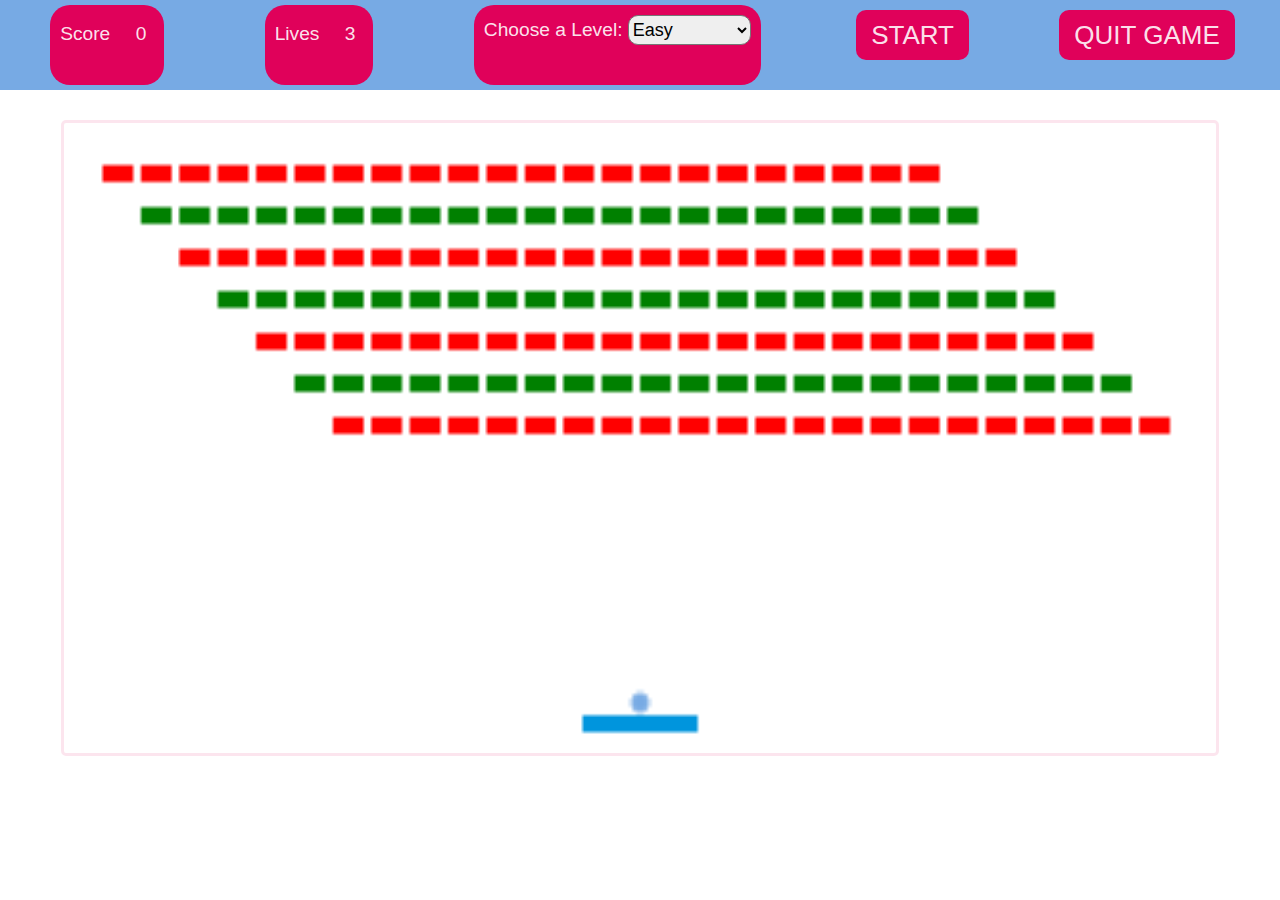
==== index.html @ ddd5c9fc "Size fixes" ====
<!DOCTYPE html>
<html lang="en">

<head>
    <meta charset="UTF-8">
    <meta http-equiv="X-UA-Compatible" content="IE=edge">
    <meta name="viewport" content="width=device-width, initial-scale=1.0">
    <link rel="stylesheet" href="./Css/Style.css">
    <link href="https://fonts.cdnfonts.com/css/games" rel="stylesheet">
    <link href="https://fonts.cdnfonts.com/css/weghorst" rel="stylesheet">
    <script src="./Js/Brick-blocks.js" defer type="module"></script>
    <script src="./Js/Brick-Field/Brick-field.js" defer type="module"></script>
    <script src="./Js/paddleScript.js" defer type="module"></script>
    <title>BreakOUT Ball</title>
</head>

<body>
    <!-- <header>Break Out Ball</header> -->
    <div id="dash-board">
        <div id="score-section">
            <label for="score"> Score</label>
            <p id="score-value"> 0</p>
        </div>
        <div id="lives">
            <label for="lives"> Lives</label>
            <p id="lives-remaining">3</p>
        </div>
        <div id="levels-section">
            <label for="level">Choose a Level:</label>
            <select name="level" id="Levels">
                <option value="easy">Easy</option>
                <option value="intermediate">Intermediate</option>
                <option value="hard">Hard</option>
            </select>
        </div>
        <button id="start-play">START</button>
        <button id="stop-play">QUIT GAME</button>
    </div>
    <canvas id="cvs"></canvas>
    <!-- <div id="try-again">
         <button id="try">Try Again</button>
         <button class="stop-play"> Quit</button>
    </div> -->

</body>

</html>
---- Css/Style.css ----
* {
    padding: 0;
    margin: 0;
  }

html,body{
    width: 100%;
    height: 100%;
    text-align: center;
    margin: 0px;
    font-family: 'Weghorst', sans-serif;
}

header{
    background-color: #FAD1D1;
    font-size: 1em;
    padding: 10px;
    font-style: italic;
}
#dash-board{
    display: flex;
    height: 10vh;
    background-color: #106ad091;
    flex-direction: row;
    justify-content: space-around;
    font-size: 1.2em;
}

#dash-board div{
   background-color: rgb(224, 1, 90);
   padding: 10px;
   margin: 5px;
   color: rgba(255, 255, 255, 0.9);
   border-radius: 20px;
} 


p{
    display: inline-block;
    margin: 0px;
    padding: 8px;
    padding-left: 20px;
    border-radius: 5px;
    font-family: 'Games', sans-serif;

}


select{
    height: 30px;
    border-radius: 10px;
    font-size: 18px; 
}


option:hover{

    color: rgb(224, 1, 90);
}

button{
    margin-top: 10px;
    padding: 0px 15px;
    height: 50px;
    border-radius: 10px;
    border: 0px;
    background-color:rgb(224, 1, 90);
    color: rgba(255, 255, 255, 0.9);
    font-size: 26px;
    font-family: 'Weghorst', sans-serif;

}

#cvs{
    height: 70%;
    width: 90%;
    border: 3px solid rgb(224, 1, 90, .1);
    border-radius: 5px;
    margin-top: 30px;
    padding: 0px;
    /* padding-bottom: 1.5em;Make space between paddle and canvas (bottom) */
}


#try-again{
    position: absolute;
    padding: 50px;
    border-radius: 30px;
    background-color: rgb(6, 119, 217);
    top: 50%;
    left: 30%;
}
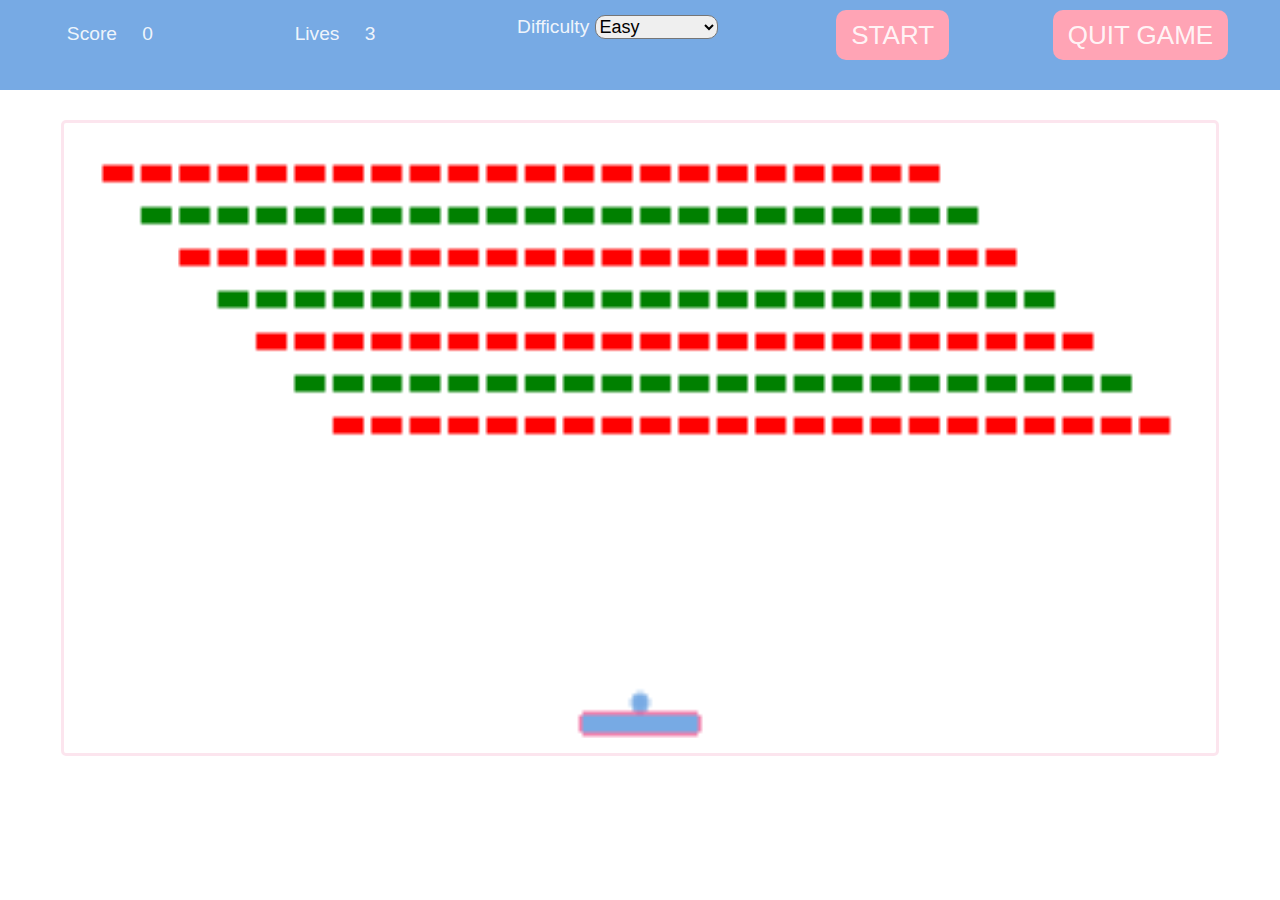
==== commit 1105e1b1: "Style enhancements" ====
--- a/index.html
+++ b/index.html
@@ -26,7 +26,7 @@
             <p id="lives-remaining">3</p>
         </div>
         <div id="levels-section">
-            <label for="level">Choose a Level:</label>
+            <label for="level">Difficulty</label>
             <select name="level" id="Levels">
                 <option value="easy">Easy</option>
                 <option value="intermediate">Intermediate</option>
--- a/Css/Style.css
+++ b/Css/Style.css
@@ -11,12 +11,12 @@
     font-family: 'Weghorst', sans-serif;
 }
 
-header{
+/* header{
     background-color: #FAD1D1;
     font-size: 1em;
     padding: 10px;
     font-style: italic;
-}
+} */
 #dash-board{
     display: flex;
     height: 10vh;
@@ -27,7 +27,6 @@
 }
 
 #dash-board div{
-   background-color: rgb(224, 1, 90);
    padding: 10px;
    margin: 5px;
    color: rgba(255, 255, 255, 0.9);
@@ -47,7 +46,7 @@
 
 
 select{
-    height: 30px;
+    
     border-radius: 10px;
     font-size: 18px; 
 }
@@ -64,7 +63,7 @@
     height: 50px;
     border-radius: 10px;
     border: 0px;
-    background-color:rgb(224, 1, 90);
+    background-color:#FFA4B5;
     color: rgba(255, 255, 255, 0.9);
     font-size: 26px;
     font-family: 'Weghorst', sans-serif;
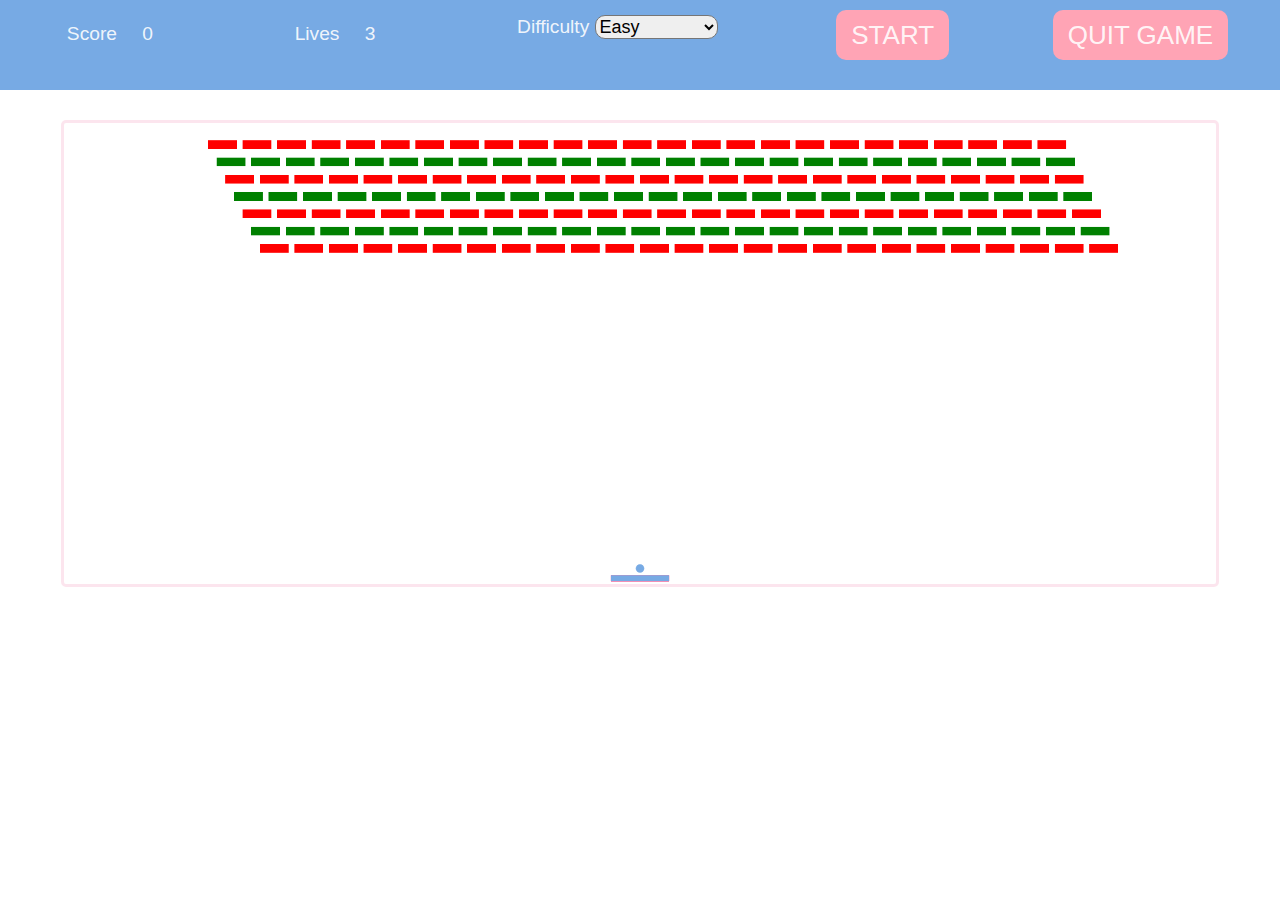
==== commit 0c5628a9: "convas pixels fix" ====
--- a/index.html
+++ b/index.html
@@ -36,7 +36,7 @@
         <button id="start-play">START</button>
         <button id="stop-play">QUIT GAME</button>
     </div>
-    <canvas id="cvs"></canvas>
+    <canvas id="cvs" height="800" width="2000"></canvas>
     <!-- <div id="try-again">
          <button id="try">Try Again</button>
          <button class="stop-play"> Quit</button>
--- a/Css/Style.css
+++ b/Css/Style.css
@@ -4,8 +4,6 @@
   }
 
 html,body{
-    width: 100%;
-    height: 100%;
     text-align: center;
     margin: 0px;
     font-family: 'Weghorst', sans-serif;
@@ -71,12 +69,12 @@
 }
 
 #cvs{
-    height: 70%;
-    width: 90%;
     border: 3px solid rgb(224, 1, 90, .1);
     border-radius: 5px;
     margin-top: 30px;
     padding: 0px;
+    width: 90%;
+    height: 100%;
     /* padding-bottom: 1.5em;Make space between paddle and canvas (bottom) */
 }
 
@@ -88,4 +86,12 @@
     background-color: rgb(6, 119, 217);
     top: 50%;
     left: 30%;
+}
+
+@media only screen and (max-width: 991px) {
+
+    #cvs{
+        width: 95%;
+        height: 250px;
+    }
 }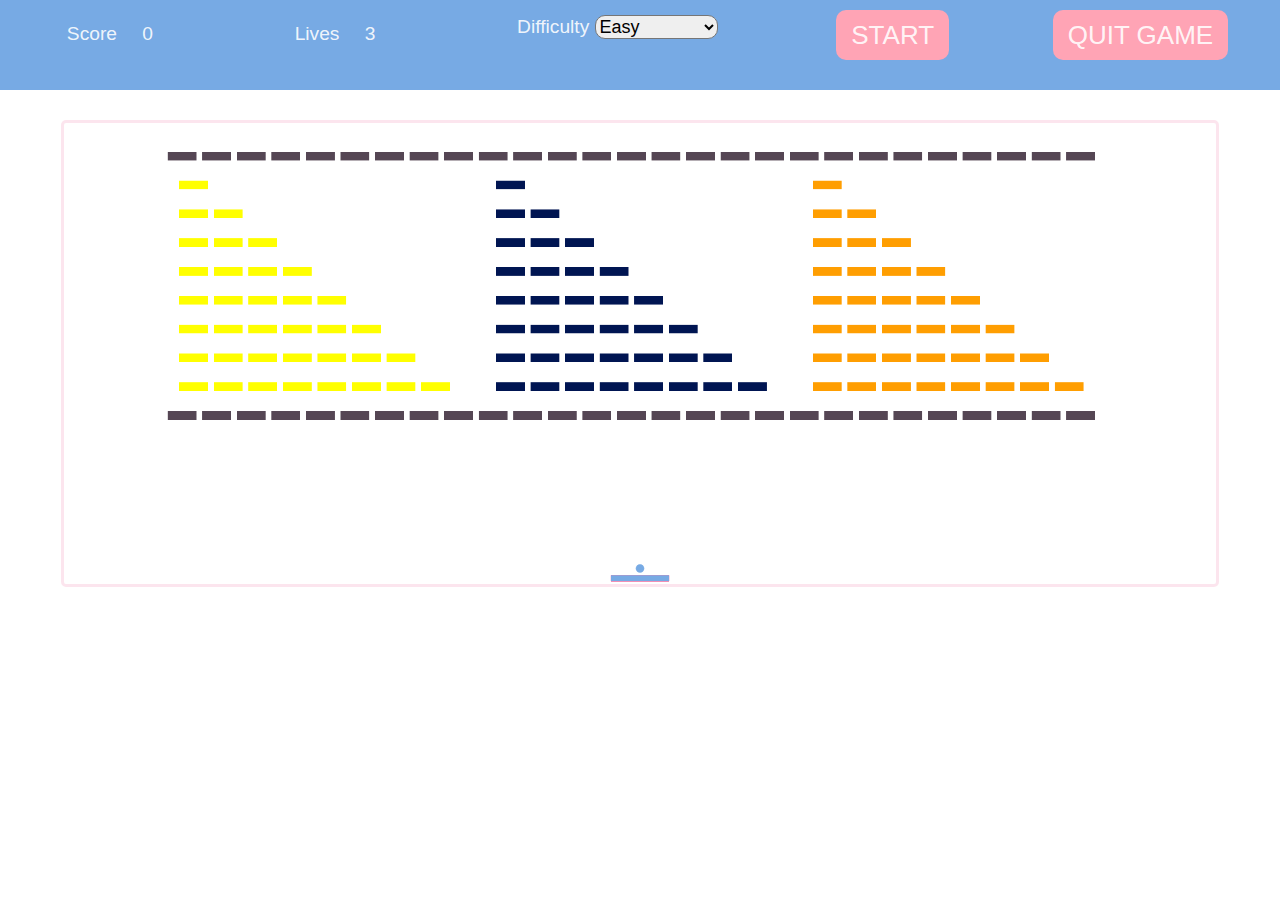
==== commit 81eb6432: "export bricks" ====
--- a/index.html
+++ b/index.html
@@ -11,6 +11,7 @@
     <script src="./Js/Brick-blocks.js" defer type="module"></script>
     <script src="./Js/Brick-Field/Brick-field.js" defer type="module"></script>
     <script src="./Js/paddleScript.js" defer type="module"></script>
+    <script src= "./Js/Ballinteractive.js" defer type="module"></script>
     <title>BreakOUT Ball</title>
 </head>
 
@@ -41,6 +42,10 @@
          <button id="try">Try Again</button>
          <button class="stop-play"> Quit</button>
     </div> -->
+    <div id="Game-over">
+        <p> Game over</p>
+        <button id="play-again">Play Again</button>
+    </div>
 
 </body>
 
--- a/Css/Style.css
+++ b/Css/Style.css
@@ -75,7 +75,6 @@
     padding: 0px;
     width: 90%;
     height: 100%;
-    /* padding-bottom: 1.5em;Make space between paddle and canvas (bottom) */
 }
 
 
@@ -84,8 +83,31 @@
     padding: 50px;
     border-radius: 30px;
     background-color: rgb(6, 119, 217);
+    top: 40%;
+    left: 30%;
+}
+
+
+
+#Game-over{
+    display: none;
+    position: absolute;
+    padding: 50px;
+    border-radius: 30px;
+    text-align: center;
+    background-color: rgb(6, 119, 217);
     top: 50%;
     left: 30%;
+}
+
+
+#Game-over>p{
+     
+    font-family: 'Games', sans-serif;
+    font-size: 30px;
+    color: white;
+    display: block;
+
 }
 
 @media only screen and (max-width: 991px) {
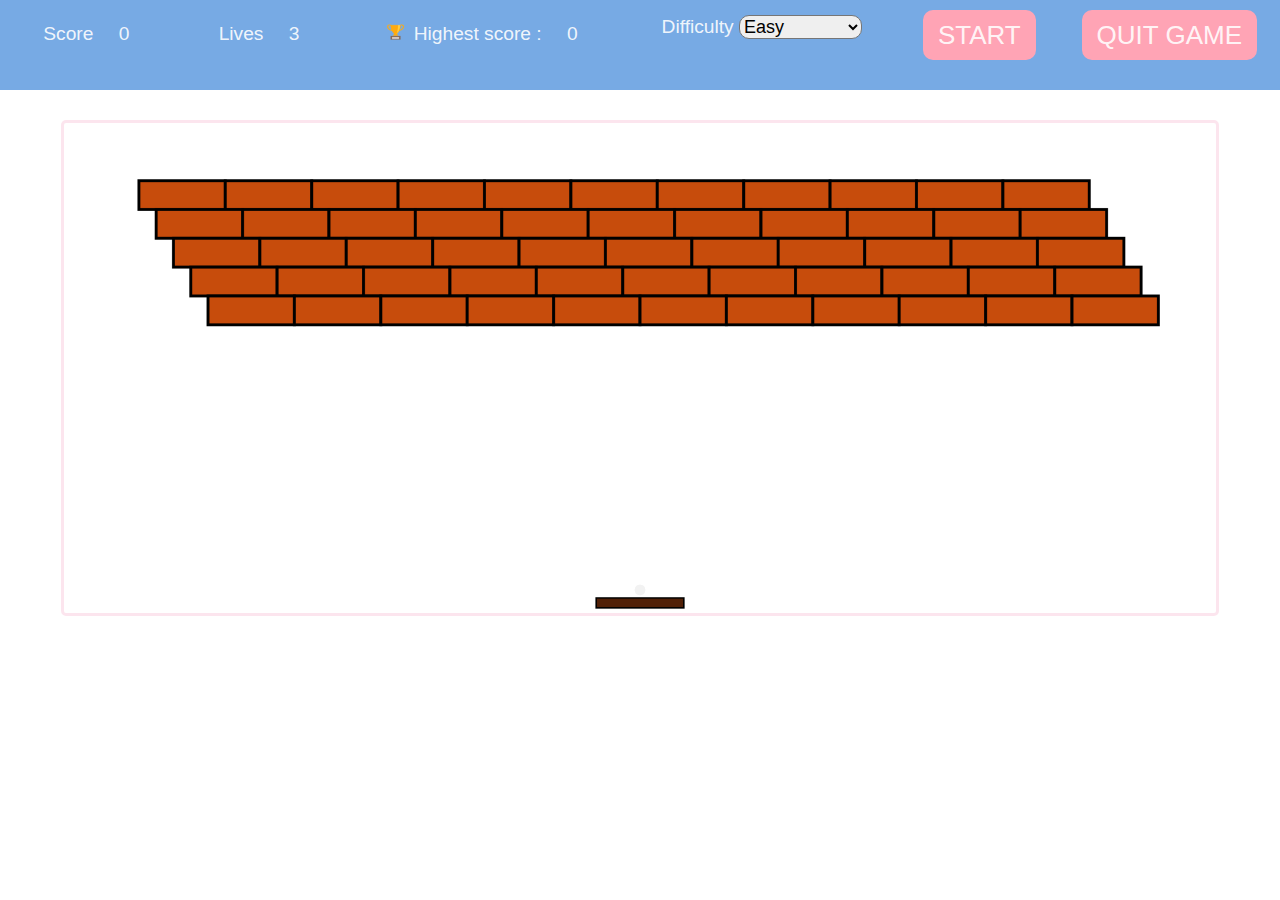
==== commit 606e6176: "Adjust Movement paddle by mouse Func, set highest score, add sounds to the game and start the game b" ====
--- a/index.html
+++ b/index.html
@@ -11,7 +11,6 @@
     <script src="./Js/Brick-blocks.js" defer type="module"></script>
     <script src="./Js/Brick-Field/Brick-field.js" defer type="module"></script>
     <script src="./Js/paddleScript.js" defer type="module"></script>
-    <script src= "./Js/Ballinteractive.js" defer type="module"></script>
     <title>BreakOUT Ball</title>
 </head>
 
@@ -19,12 +18,19 @@
     <!-- <header>Break Out Ball</header> -->
     <div id="dash-board">
         <div id="score-section">
+            <img src="./output-onlinegiftools.gif" width="25" alt="">
             <label for="score"> Score</label>
             <p id="score-value"> 0</p>
         </div>
         <div id="lives">
+            <img src="./output2-onlinegiftools.gif" width="25" alt="">
             <label for="lives"> Lives</label>
             <p id="lives-remaining">3</p>
+        </div>
+        <div id="highest_score">
+            <img src="./highest_score.png" width="25" he alt="">
+            <label for="highest_score"> Highest score : </label>
+            <p id="highest_score_number">3</p>
         </div>
         <div id="levels-section">
             <label for="level">Difficulty</label>
@@ -37,7 +43,7 @@
         <button id="start-play">START</button>
         <button id="stop-play">QUIT GAME</button>
     </div>
-    <canvas id="cvs" height="800" width="2000"></canvas>
+    <canvas id="cvs" height="850" width="2000"></canvas>
     <!-- <div id="try-again">
          <button id="try">Try Again</button>
          <button class="stop-play"> Quit</button>
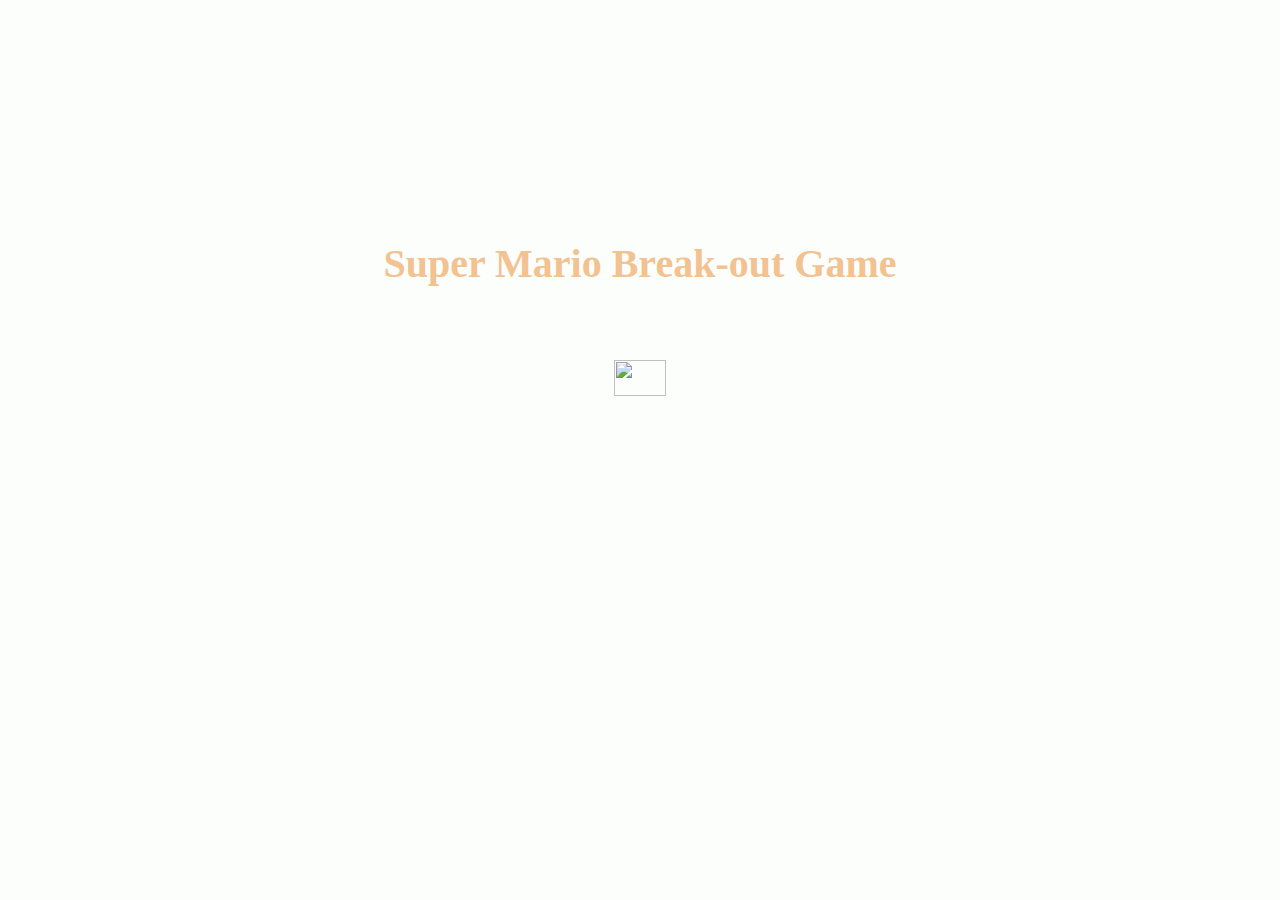
==== commit 32a6ab6b: "Edit Design" ====
--- a/index.html
+++ b/index.html
@@ -11,24 +11,27 @@
     <script src="./Js/Brick-blocks.js" defer type="module"></script>
     <script src="./Js/Brick-Field/Brick-field.js" defer type="module"></script>
     <script src="./Js/paddleScript.js" defer type="module"></script>
+    <script src="./Js/loading.js" defer></script>
     <title>BreakOUT Ball</title>
 </head>
-
 <body>
-    <!-- <header>Break Out Ball</header> -->
+    <div id="loading">
+        <h1>Super Mario Break-out Game</h1>
+        <img src="./Images/ezgif-1-478717032d.gif"  alt="">
+    </div>
     <div id="dash-board">
         <div id="score-section">
-            <img src="./output-onlinegiftools.gif" width="25" alt="">
+            <img src="./Images/output-onlinegiftools.gif" width="25" alt="">
             <label for="score"> Score</label>
             <p id="score-value"> 0</p>
         </div>
         <div id="lives">
-            <img src="./output2-onlinegiftools.gif" width="25" alt="">
+            <img src="./Images/output2-onlinegiftools.gif" width="25" alt="">
             <label for="lives"> Lives</label>
             <p id="lives-remaining">3</p>
         </div>
         <div id="highest_score">
-            <img src="./highest_score.png" width="25" he alt="">
+            <img src="./Images/highest_score.png" width="25" he alt="">
             <label for="highest_score"> Highest score : </label>
             <p id="highest_score_number">3</p>
         </div>
@@ -40,18 +43,20 @@
                 <option value="hard">Hard</option>
             </select>
         </div>
+
+        <div id="levels-selected">
+            <p>Difficulty: <span id="level">Easy</span> </p>
+        </div>
+
         <button id="start-play">START</button>
+        <button id="pause-play">Pause</button>
         <button id="stop-play">QUIT GAME</button>
     </div>
-    <canvas id="cvs" height="850" width="2000"></canvas>
-    <!-- <div id="try-again">
-         <button id="try">Try Again</button>
-         <button class="stop-play"> Quit</button>
-    </div> -->
     <div id="Game-over">
         <p> Game over</p>
         <button id="play-again">Play Again</button>
     </div>
+    <canvas id="cvs" height="850" width="2000"></canvas>
 
 </body>
 
--- a/Css/Style.css
+++ b/Css/Style.css
@@ -7,25 +7,43 @@
     text-align: center;
     margin: 0px;
     font-family: 'Weghorst', sans-serif;
+    background: #000;
 }
 
-/* header{
-    background-color: #FAD1D1;
-    font-size: 1em;
-    padding: 10px;
-    font-style: italic;
-} */
+#loading{
+    position: absolute;
+    width: 100%;
+    height: 100%;
+    background-color: #FCFEFC;
+    z-index: 9999;
+}
+#loading img{
+    position: fixed;
+    width: 20%;
+    height: 20%;
+    top: 50%;
+    left: 50%;
+  transform: translate(-50%, -50%);
+ 
+}
+#loading h1{
+    font-size: 2.5em;
+    margin-top: 6em;
+    color: #F2C291;
+    font-family: 'Brush Script MT', cursive;
+}
+
 #dash-board{
     display: flex;
     height: 10vh;
-    background-color: #106ad091;
+    background-color: #000000;
     flex-direction: row;
     justify-content: space-around;
     font-size: 1.2em;
 }
 
 #dash-board div{
-   padding: 10px;
+   padding: 1.5em;
    margin: 5px;
    color: rgba(255, 255, 255, 0.9);
    border-radius: 20px;
@@ -44,9 +62,10 @@
 
 
 select{
-    
+    margin-top: 5px;
     border-radius: 10px;
     font-size: 18px; 
+    font-weight: bolder;
 }
 
 
@@ -56,25 +75,29 @@
 }
 
 button{
-    margin-top: 10px;
+    margin-top: .8em;
     padding: 0px 15px;
     height: 50px;
     border-radius: 10px;
-    border: 0px;
-    background-color:#FFA4B5;
+    background-color:#000;
+    border: 1px solid #fff;
     color: rgba(255, 255, 255, 0.9);
     font-size: 26px;
     font-family: 'Weghorst', sans-serif;
+    transition:  .3s;
 
 }
-
+button:hover{
+    color: #000;
+    background-color: #fff;
+}
 #cvs{
-    border: 3px solid rgb(224, 1, 90, .1);
-    border-radius: 5px;
-    margin-top: 30px;
+    border-bottom: 3px solid rgb(224, 1, 90, .1);
     padding: 0px;
-    width: 90%;
+    width: 100%;
     height: 100%;
+    background-image: url(../Images/s.gif);
+    background-size:contain
 }
 
 
@@ -92,12 +115,15 @@
 #Game-over{
     display: none;
     position: absolute;
+    left: 7%;
+    top: 15%;
     padding: 50px;
-    border-radius: 30px;
+    border-radius: 10px;
+    width: 75%;
+    height: 50%;
     text-align: center;
-    background-color: rgb(6, 119, 217);
-    top: 50%;
-    left: 30%;
+    background-color: #0259A4;
+
 }
 
 
@@ -107,8 +133,14 @@
     font-size: 30px;
     color: white;
     display: block;
+    margin-top: 4em;
 
 }
+
+#levels-selected{
+    display: none;
+}
+
 
 @media only screen and (max-width: 991px) {
 
